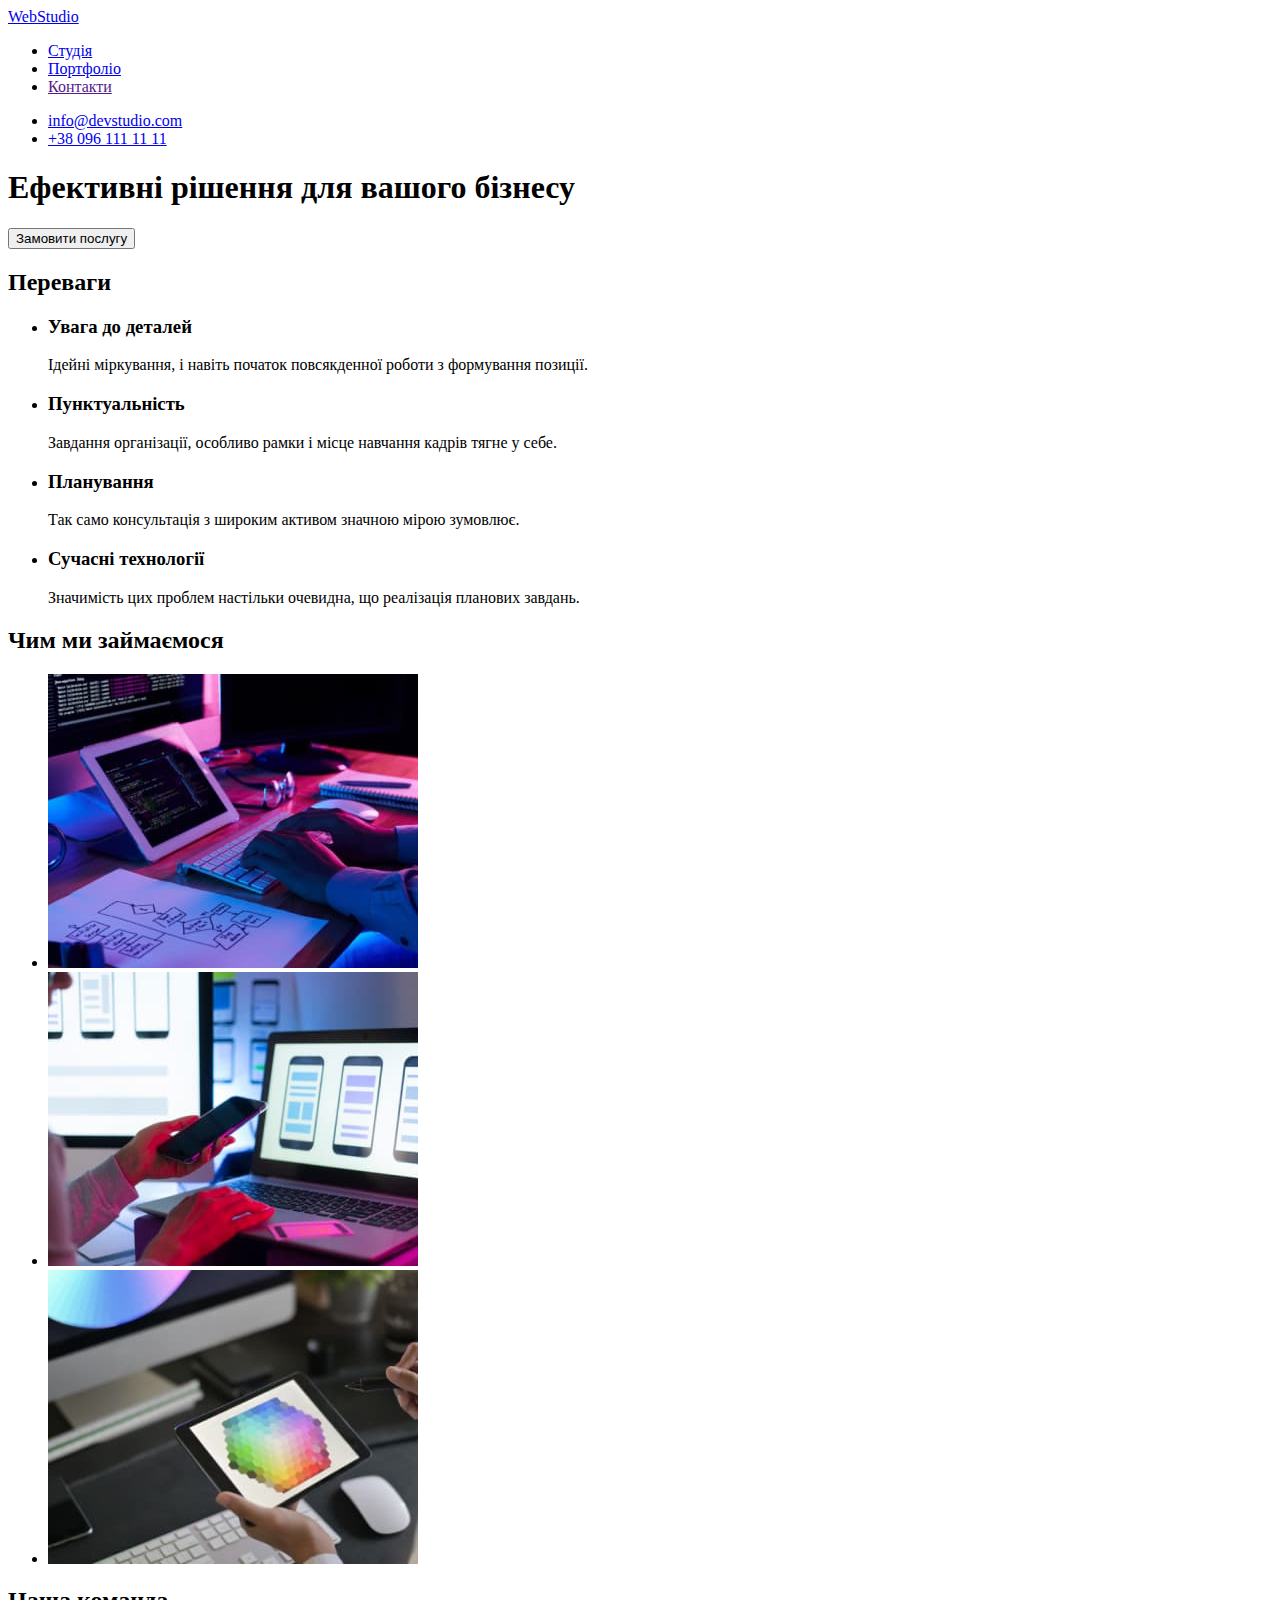
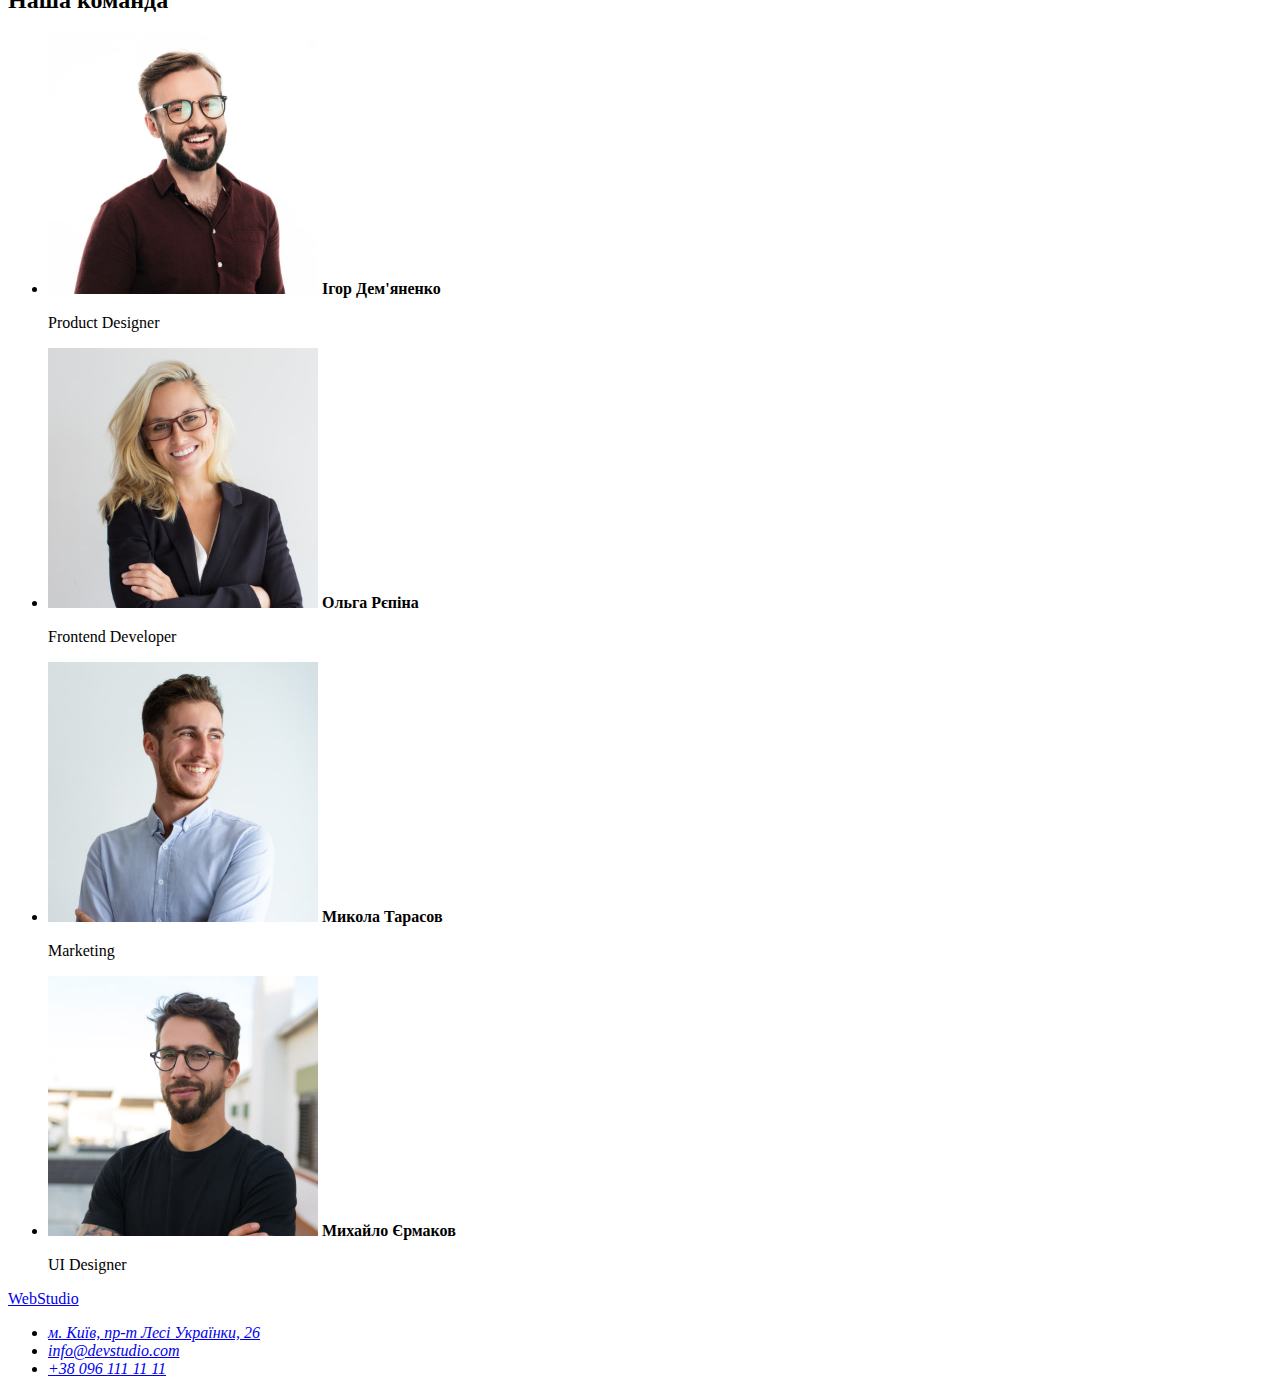
==== index.html @ 6f70be4c "добавляет структуру стр portfolio" ====
<!DOCTYPE html>
<html lang="uk">
  <head>
    <meta charset="UTF-8" />
    <meta http-equiv="X-UA-Compatible" content="IE=edge" />
    <meta name="viewport" content="width=device-width, initial-scale=1.0" />
    <title>WebStudio</title>
  </head>

  <body>
    <!-- # HEADER  -->
    <header>
      <nav>
        <a href="./index.html">WebStudio</a>
        <ul>
          <li><a href="./index.html">Студія</a></li>
          <li><a href="./potfolio.html">Портфоліо</a></li>
          <li><a href="">Контакти</a></li>
        </ul>
      </nav>
      <ul>
        <li><a href="mailto:info@devstudio.com">info@devstudio.com</a></li>
        <li><a href="tel:+380961111111">+38 096 111 11 11</a></li>
      </ul>
    </header>
    <main>
      <!-- # HERO SECTION  -->
      <section>
        <h1>Ефективні рішення для вашого бізнесу</h1>
        <button type="button">Замовити послугу</button>
      </section>
      <!-- # Переваги  -->
      <section>
        <h2>Переваги</h2>
        <!-- скритий заголовок -->
        <ul>
          <li>
            <h3>Увага до деталей</h3>
            <p>
              Ідейні міркування, і навіть початок повсякденної роботи з
              формування позиції.
            </p>
          </li>
          <li>
            <h3>Пунктуальність</h3>
            <p>
              Завдання організації, особливо рамки і місце навчання кадрів тягне
              у себе.
            </p>
          </li>
          <li>
            <h3>Планування</h3>
            <p>
              Так само консультація з широким активом значною мірою зумовлює.
            </p>
          </li>
          <li>
            <h3>Сучасні технології</h3>
            <p>
              Значимість цих проблем настільки очевидна, що реалізація планових
              завдань.
            </p>
          </li>
        </ul>
      </section>
      <!-- # Чим ми займаємося -->
      <section>
        <h2>Чим ми займаємося</h2>
        <ul>
          <li>
            <img
              src="./images/box-1.jpg"
              alt="печатання на клавіатурі"
              width="370"
              height="294"
            />
          </li>
          <li>
            <img
              src="./images/box-2.jpg"
              alt="смартфон у руці біля єкрану ноутбука"
              width="370"
              height="294"
            />
          </li>
          <li>
            <img
              src="./images/box-3.jpg"
              alt="планшет з палітрою кольорів у руках "
              width="370"
              height="294"
            />
          </li>
        </ul>
      </section>
      <!-- # OUR TEAM  -->
      <section>
        <h2>Наша команда</h2>
        <ul>
          <li>
            <img
              src="./images/img-1.jpg"
              alt="Ігор Дем'яненко"
              width="270"
              height="260"
            />
            <b>Ігор Дем'яненко</b>
            <p>Product Designer</p>
          </li>
          <li>
            <img
              src="./images/img-2.jpg"
              alt="Ольга Рєпіна"
              width="270"
              height="260"
            />
            <b>Ольга Рєпіна</b>
            <p>Frontend Developer</p>
          </li>
          <li>
            <img
              src="./images/img-3.jpg"
              alt="Микола Тарасов"
              width="270"
              height="260"
            />
            <b>Микола Тарасов</b>
            <p>Marketing</p>
          </li>
          <li>
            <img
              src="./images/img-4.jpg"
              alt="Михайло Єрмаков"
              width="270"
              height="260"
            />
            <b>Михайло Єрмаков</b>
            <p>UI Designer</p>
          </li>
        </ul>
      </section>
    </main>
    <footer>
      <a href="./index.html">WebStudio</a>
      <address>
        <ul>
          <li>
            <a
              href="http://goo.gl/maps/aDWPR8k3EnFLF5JeA"
              target="_blank"
              rel="noopener noreferrer"
              >м. Київ, пр-т Лесі Українки, 26</a
            >
          </li>
          <li><a href="mailto:info@devstudio.com">info@devstudio.com</a></li>
          <li><a href="tel:+380961111111">+38 096 111 11 11</a></li>
        </ul>
      </address>
    </footer>
  </body>
</html>
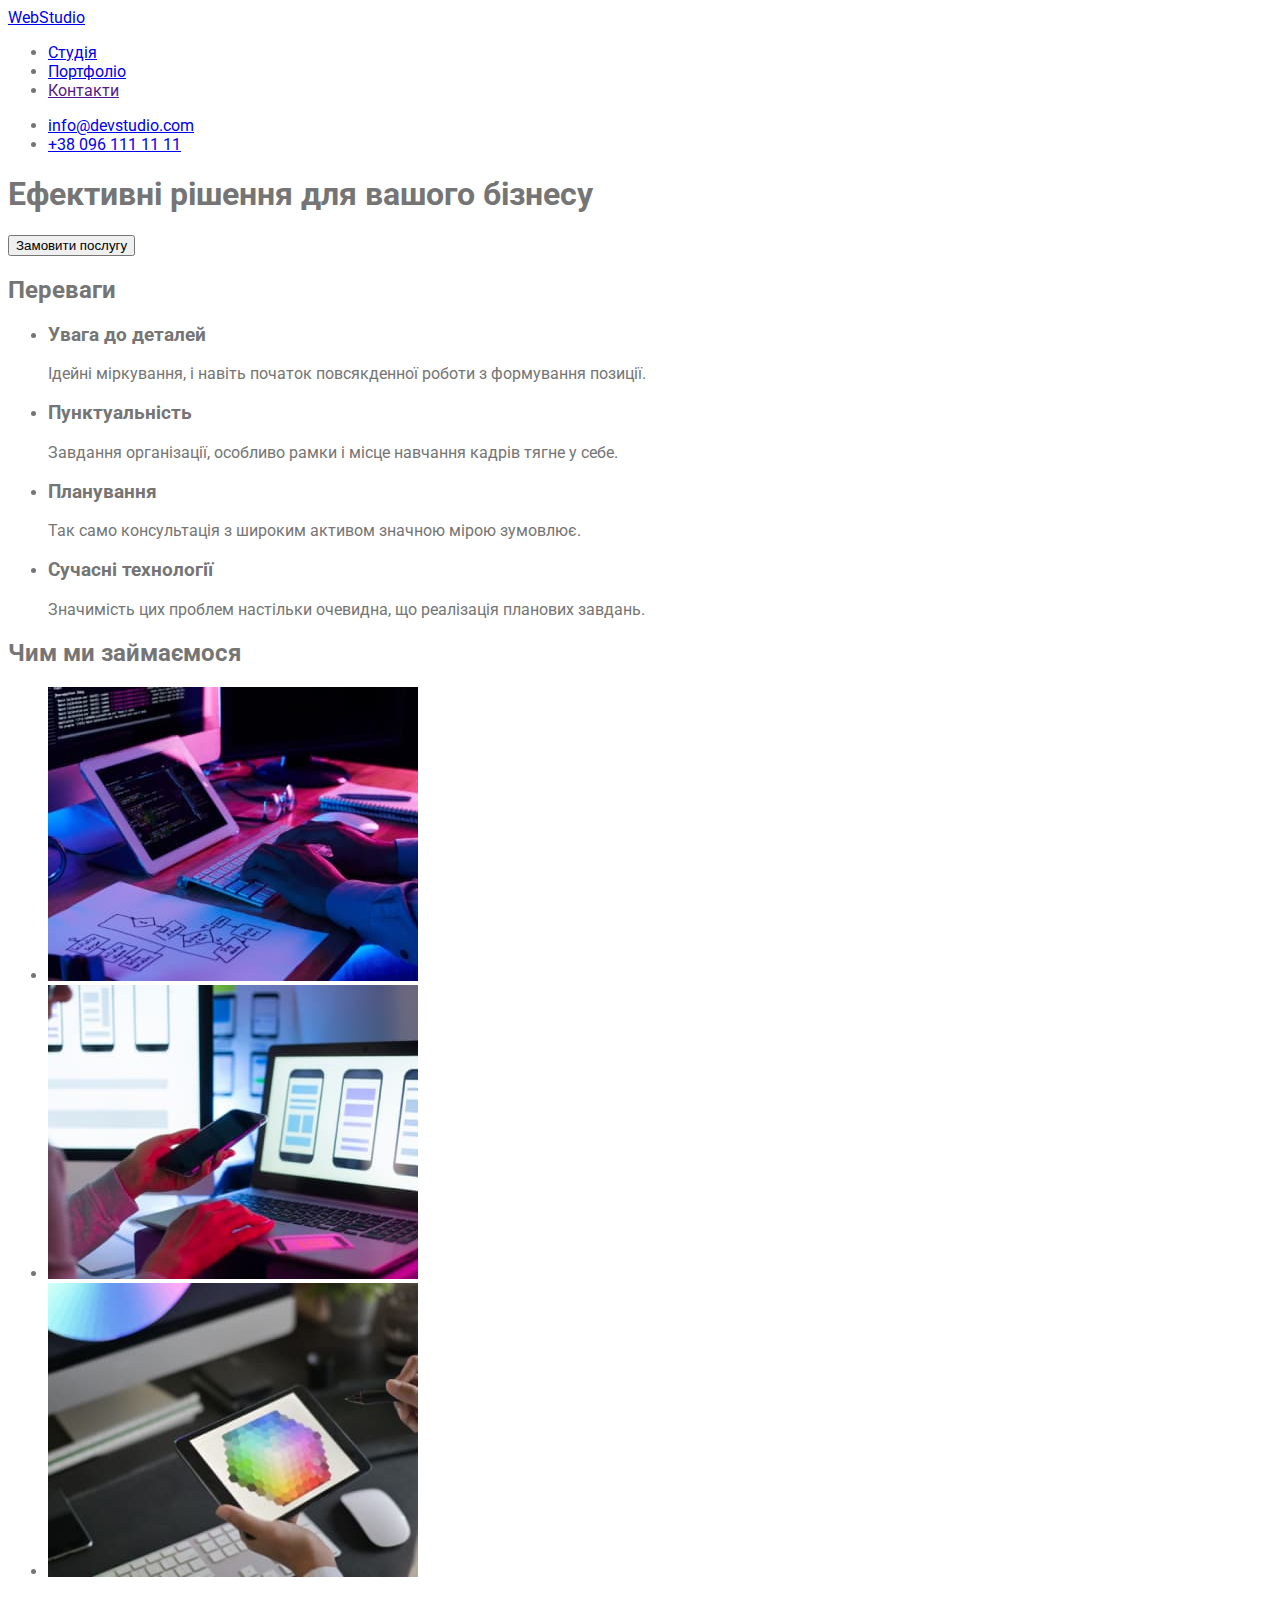
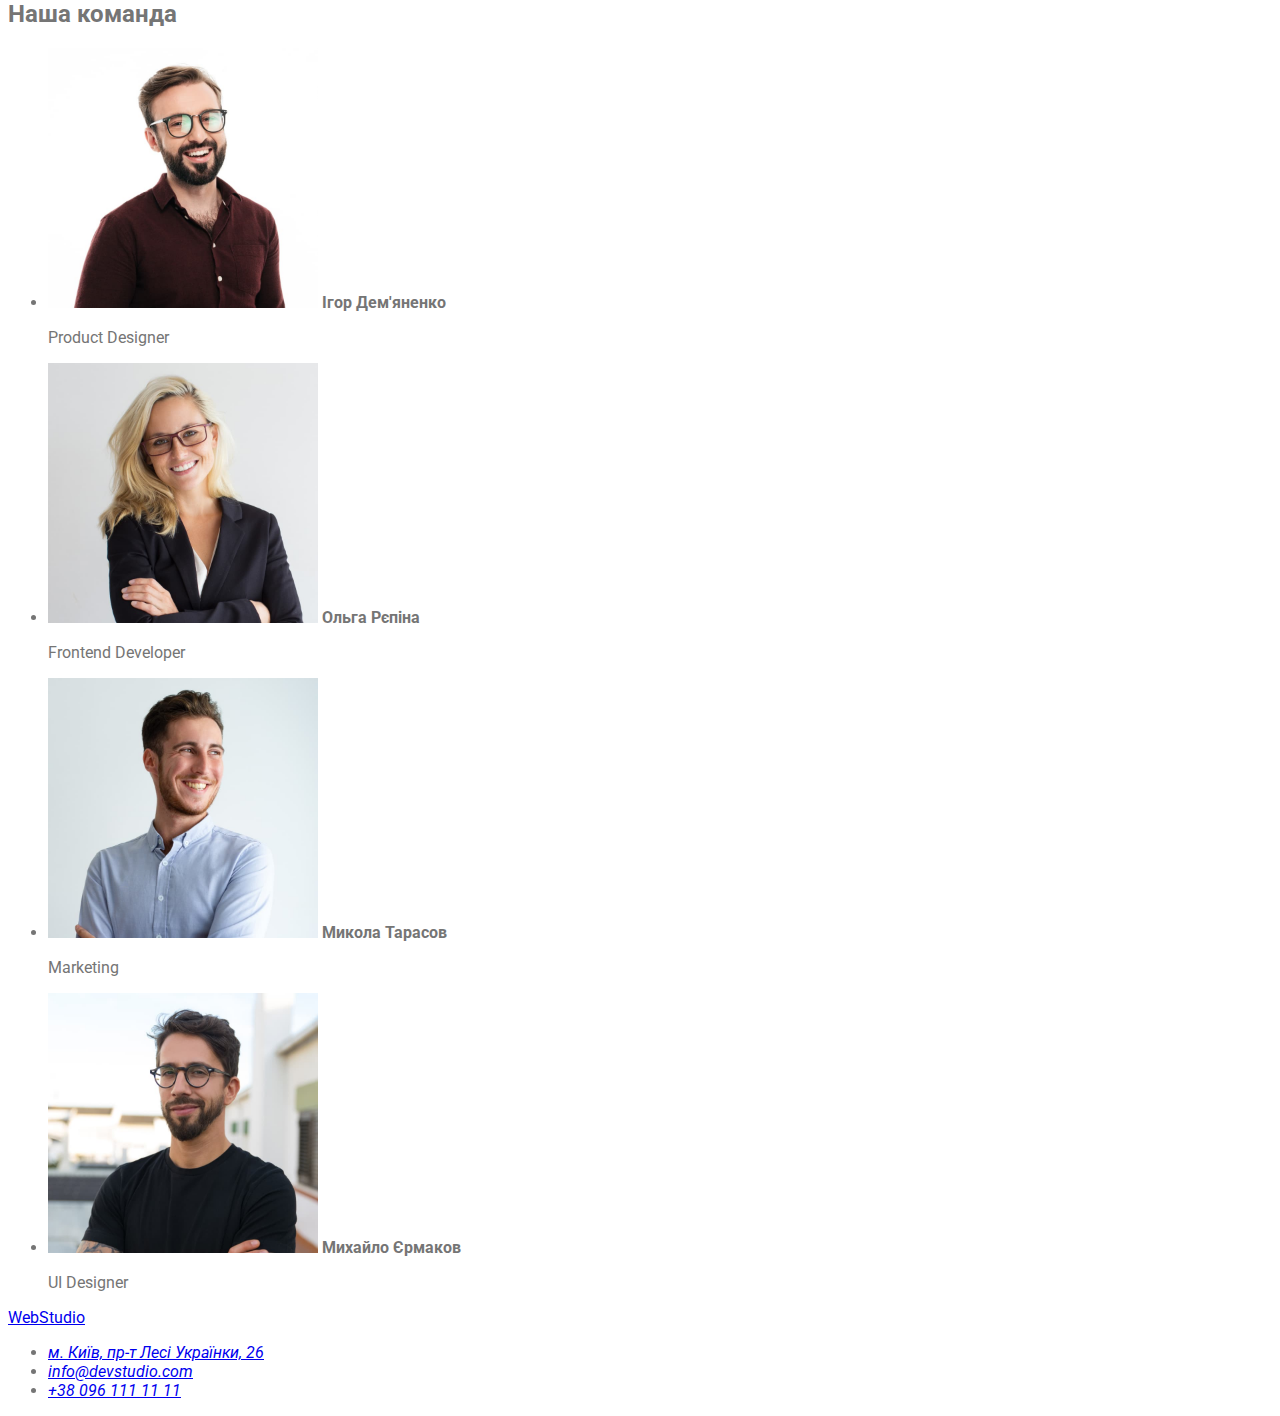
==== commit 21f9ac7b: "adds main css rules" ====
--- a/index.html
+++ b/index.html
@@ -5,6 +5,11 @@
     <meta http-equiv="X-UA-Compatible" content="IE=edge" />
     <meta name="viewport" content="width=device-width, initial-scale=1.0" />
     <title>WebStudio</title>
+    <link
+      href="https://fonts.googleapis.com/css2?family=Raleway:wght@700&family=Roboto:wght@400;500;700;900&display=swap"
+      rel="stylesheet"
+    />
+    <link rel="stylesheet" href="./css/styles.css" />
   </head>
 
   <body>
--- a/css/styles.css
+++ b/css/styles.css
@@ -0,0 +1,28 @@
+/* white bcg color #FFFFFF  */
+/* darkgrey bcg color  #2F303A  */
+/* lightgrey bcg color #F5F4FA  */
+/* accent #2196F3  */
+/* black text color #000000  */
+/* grey text color #212121  */
+/* light grey text color #757575  */
+/* white text color #FFFFFF  */
+/* adittional white text color rgba(255, 255, 255, 0.6)  */
+
+/* Common rules  */
+:root {
+  --primary-bcg-color: #ffffff;
+  --secondary-bcg-color: #f5f4fa;
+  --accent-bcg-color: #2f303a;
+  --accent: #2196f3;
+  --text-black-color: #000000;
+  --text-grey-color: #212121;
+  --text-lightgrey-color: #757575;
+  --text-white-color: #ffffff;
+  --text-white-opacity: rgba(255, 255, 255, 0.6);
+}
+body {
+  background-color: var(--primary-bcg-color);
+  color: var(--text-lightgrey-color);
+  font-family: "Roboto", sans-serif;
+}
+/* LOGO  */
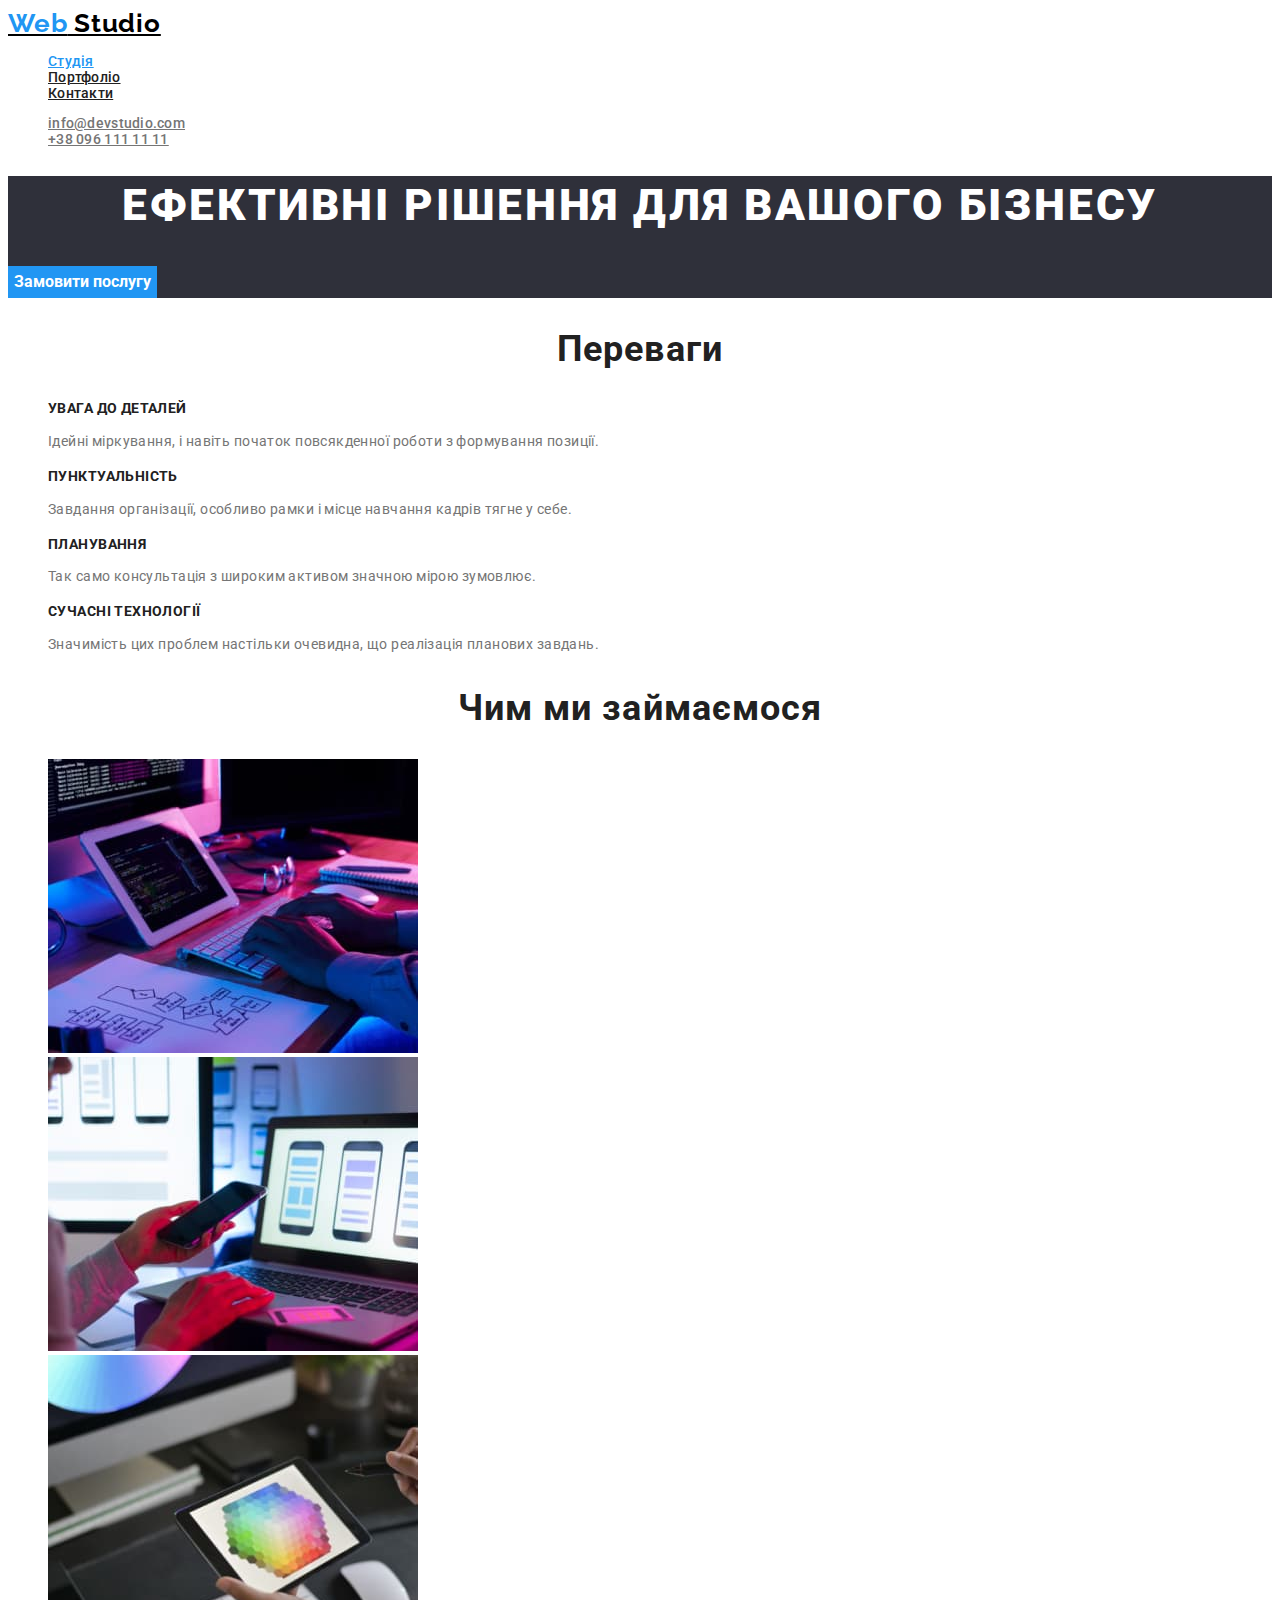
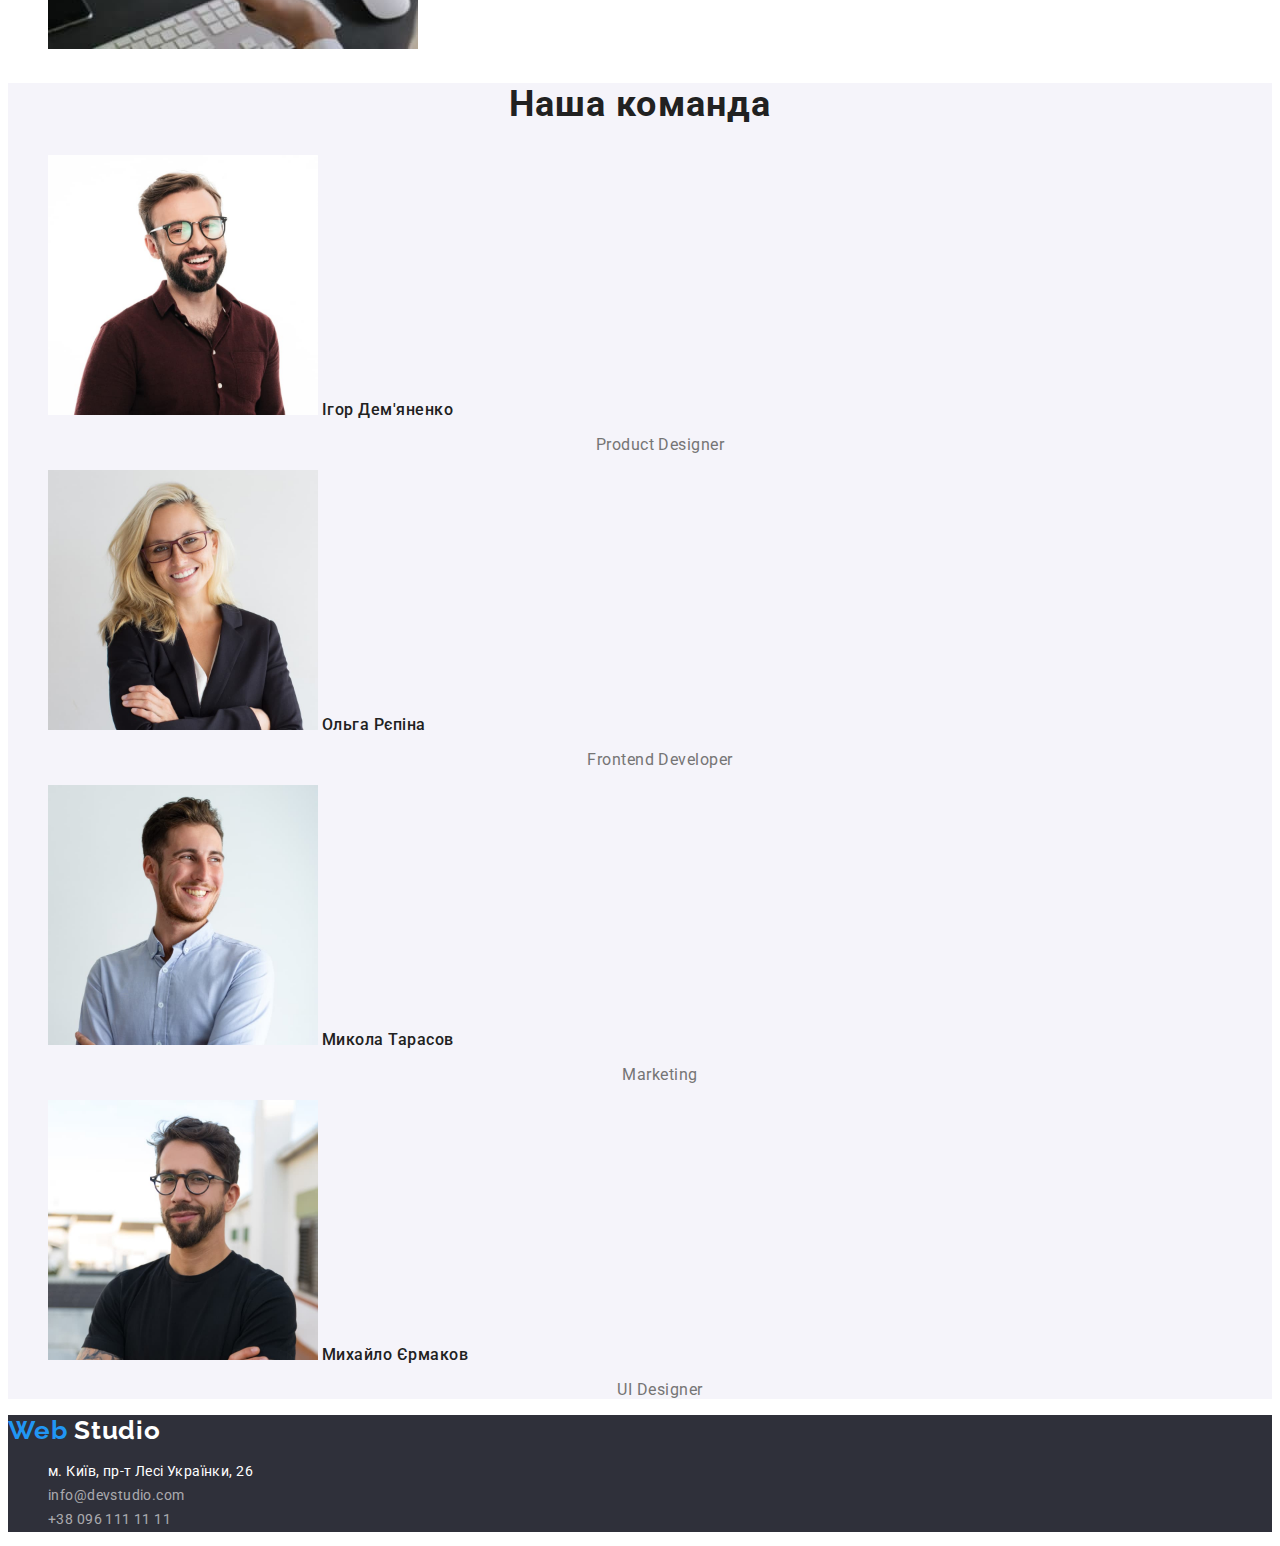
==== commit 46f7e677: "add css -index.html" ====
--- a/index.html
+++ b/index.html
@@ -5,6 +5,8 @@
     <meta http-equiv="X-UA-Compatible" content="IE=edge" />
     <meta name="viewport" content="width=device-width, initial-scale=1.0" />
     <title>WebStudio</title>
+    <link rel="preconnect" href="https://fonts.googleapis.com" />
+    <link rel="preconnect" href="https://fonts.gstatic.com" crossorigin />
     <link
       href="https://fonts.googleapis.com/css2?family=Raleway:wght@700&family=Roboto:wght@400;500;700;900&display=swap"
       rel="stylesheet"
@@ -14,54 +16,62 @@
 
   <body>
     <!-- # HEADER  -->
-    <header>
+    <header class="header">
       <nav>
-        <a href="./index.html">WebStudio</a>
-        <ul>
-          <li><a href="./index.html">Студія</a></li>
-          <li><a href="./potfolio.html">Портфоліо</a></li>
-          <li><a href="">Контакти</a></li>
+        <a href="./index.html" class="logo"
+          ><span class="logo-element">Web</span> Studio</a
+        >
+        <ul class="site-nav list">
+          <li><a class="link current" href="./index.html">Студія</a></li>
+          <li>
+            <a class="link" href="./potfolio.html">Портфоліо</a>
+          </li>
+          <li><a class="link" href="">Контакти</a></li>
         </ul>
       </nav>
-      <ul>
-        <li><a href="mailto:info@devstudio.com">info@devstudio.com</a></li>
-        <li><a href="tel:+380961111111">+38 096 111 11 11</a></li>
+      <ul class="contacts list">
+        <li>
+          <a class="link" href="mailto:info@devstudio.com"
+            >info@devstudio.com</a
+          >
+        </li>
+        <li><a class="link" href="tel:+380961111111">+38 096 111 11 11</a></li>
       </ul>
     </header>
     <main>
       <!-- # HERO SECTION  -->
-      <section>
-        <h1>Ефективні рішення для вашого бізнесу</h1>
-        <button type="button">Замовити послугу</button>
+      <section class="hero">
+        <h1 class="hero-title">Ефективні рішення для вашого бізнесу</h1>
+        <button class="hero-button" type="button">Замовити послугу</button>
       </section>
       <!-- # Переваги  -->
-      <section>
-        <h2>Переваги</h2>
+      <section class="advantages">
+        <h2 class="title">Переваги</h2>
         <!-- скритий заголовок -->
         <ul>
           <li>
-            <h3>Увага до деталей</h3>
-            <p>
+            <h3 class="advantages-subtitle">Увага до деталей</h3>
+            <p class="text">
               Ідейні міркування, і навіть початок повсякденної роботи з
               формування позиції.
             </p>
           </li>
           <li>
-            <h3>Пунктуальність</h3>
-            <p>
+            <h3 class="advantages-subtitle">Пунктуальність</h3>
+            <p class="text">
               Завдання організації, особливо рамки і місце навчання кадрів тягне
               у себе.
             </p>
           </li>
           <li>
-            <h3>Планування</h3>
-            <p>
+            <h3 class="advantages-subtitle">Планування</h3>
+            <p class="text">
               Так само консультація з широким активом значною мірою зумовлює.
             </p>
           </li>
           <li>
-            <h3>Сучасні технології</h3>
-            <p>
+            <h3 class="advantages-subtitle">Сучасні технології</h3>
+            <p class="text">
               Значимість цих проблем настільки очевидна, що реалізація планових
               завдань.
             </p>
@@ -70,7 +80,7 @@
       </section>
       <!-- # Чим ми займаємося -->
       <section>
-        <h2>Чим ми займаємося</h2>
+        <h2 class="title">Чим ми займаємося</h2>
         <ul>
           <li>
             <img
@@ -99,8 +109,8 @@
         </ul>
       </section>
       <!-- # OUR TEAM  -->
-      <section>
-        <h2>Наша команда</h2>
+      <section class="team">
+        <h2 class="title">Наша команда</h2>
         <ul>
           <li>
             <img
@@ -109,8 +119,8 @@
               width="270"
               height="260"
             />
-            <b>Ігор Дем'яненко</b>
-            <p>Product Designer</p>
+            <b class="team-name">Ігор Дем'яненко</b>
+            <p class="team-position">Product Designer</p>
           </li>
           <li>
             <img
@@ -119,8 +129,8 @@
               width="270"
               height="260"
             />
-            <b>Ольга Рєпіна</b>
-            <p>Frontend Developer</p>
+            <b class="team-name">Ольга Рєпіна</b>
+            <p class="team-position">Frontend Developer</p>
           </li>
           <li>
             <img
@@ -129,8 +139,8 @@
               width="270"
               height="260"
             />
-            <b>Микола Тарасов</b>
-            <p>Marketing</p>
+            <b class="team-name">Микола Тарасов</b>
+            <p class="team-position">Marketing</p>
           </li>
           <li>
             <img
@@ -139,26 +149,37 @@
               width="270"
               height="260"
             />
-            <b>Михайло Єрмаков</b>
-            <p>UI Designer</p>
+            <b class="team-name">Михайло Єрмаков</b>
+            <p class="team-position">UI Designer</p>
           </li>
         </ul>
       </section>
     </main>
     <footer>
-      <a href="./index.html">WebStudio</a>
+      <a href="./index.html" class="logo"
+        ><span class="logo-element">Web</span> Studio</a
+      >
       <address>
         <ul>
           <li>
             <a
+              class="address-text"
               href="http://goo.gl/maps/aDWPR8k3EnFLF5JeA"
               target="_blank"
               rel="noopener noreferrer"
               >м. Київ, пр-т Лесі Українки, 26</a
             >
           </li>
-          <li><a href="mailto:info@devstudio.com">info@devstudio.com</a></li>
-          <li><a href="tel:+380961111111">+38 096 111 11 11</a></li>
+          <li>
+            <a class="address-link" href="mailto:info@devstudio.com"
+              >info@devstudio.com</a
+            >
+          </li>
+          <li>
+            <a class="address-link" href="tel:+380961111111"
+              >+38 096 111 11 11</a
+            >
+          </li>
         </ul>
       </address>
     </footer>
--- a/css/styles.css
+++ b/css/styles.css
@@ -25,4 +25,134 @@
   color: var(--text-lightgrey-color);
   font-family: "Roboto", sans-serif;
 }
+ul {
+    list-style-type: none;
+}
 /* LOGO  */
+.logo {
+  color: var(--text-black-color);
+  font-family: "Raleway"; sans-serif;
+  font-weight: 700;
+  font-size: 26px;
+  line-height: 1.1923;
+  letter-spacing: 0.03em;
+}
+.logo-element {
+  color: var(--accent);
+}
+/* HEADER  */
+.header {
+  font-weight: 500;
+  font-size: 14px;
+  line-height: 1.1428;
+  letter-spacing: 0.02em;
+}
+.site-nav .link {
+  color: var(--text-grey-color);
+}
+.site-nav .link:hover, 
+.site-nav .link:focus, 
+.site-nav .link:active {
+  color: var(--accent);
+}
+.site-nav .link.current {
+  color: var(--accent);
+}
+.contacts .link {
+  color: var(--text-lightgrey-color);
+}
+.contacts .link:hover,
+.contacts .link:focus,
+.contacts .link:active {
+  color: var(--accent);
+}
+/* HERO SECTION  */
+.hero {
+  background: var(--accent-bcg-color);
+}
+.hero-title {
+  font-weight: 900;
+  font-size: 44px;
+  line-height: 1.3636;
+  text-align: center;
+  letter-spacing: 0.06em;
+  text-transform: uppercase;
+  color: var(--text-white-color);
+}
+.hero-button {
+  font-family: inherit;
+  font-weight: 700;
+  font-size: 16px;
+  line-height: 1.875;
+  background-color: var(--accent);
+  color: var(--text-white-color);
+  border: none;
+}
+/* common rule  */
+.title {
+  font-weight: 700;
+  font-size: 36px;
+  line-height: 1.1666;
+  text-align: center;
+  letter-spacing: 0.03em;
+  color: var(--text-grey-color);
+}
+/* SECTION ADVANTAGES */
+.advantages-subtitle {
+  font-weight: 700;
+  font-size: 14px;
+  line-height: 1.1428;
+  letter-spacing: 0.03em;
+  text-transform: uppercase;
+  color: var(--text-grey-color);
+}
+.advantages .text {
+  font-weight: 400;
+  font-size: 14px;
+  line-height: 1.7142;
+  letter-spacing: 0.03em;
+  color: var(--text-lightgrey-color);
+}
+/* SECTION TEAM  */
+.team {
+  background-color: var(--secondary-bcg-color);
+}
+.team-name{
+  font-weight: 500;
+  font-size: 16px;
+  line-height: 1.1875;
+  text-align: center;
+  letter-spacing: 0.03em;
+  color: var(--text-grey-color);
+}
+.team-position {
+font-weight: 400;
+font-size: 16px;
+line-height: 1.1875;
+text-align: center;
+letter-spacing: 0.03em;
+color: var(--text-lightgrey-color);
+}
+/* FOOTER  */
+footer a {
+  text-decoration: none;
+}
+footer {
+  background-color: var(--accent-bcg-color);
+}
+footer .logo {
+  color: var(--text-white-color);
+}
+address {
+  font-style: normal;
+  font-weight: 400;
+  font-size: 14px;
+  line-height: 1.7142;
+  letter-spacing: 0.03em;
+  }
+.address-text {
+  color: var(--text-white-color);
+}  
+.address-link {
+  color: var(--text-white-opacity)
+}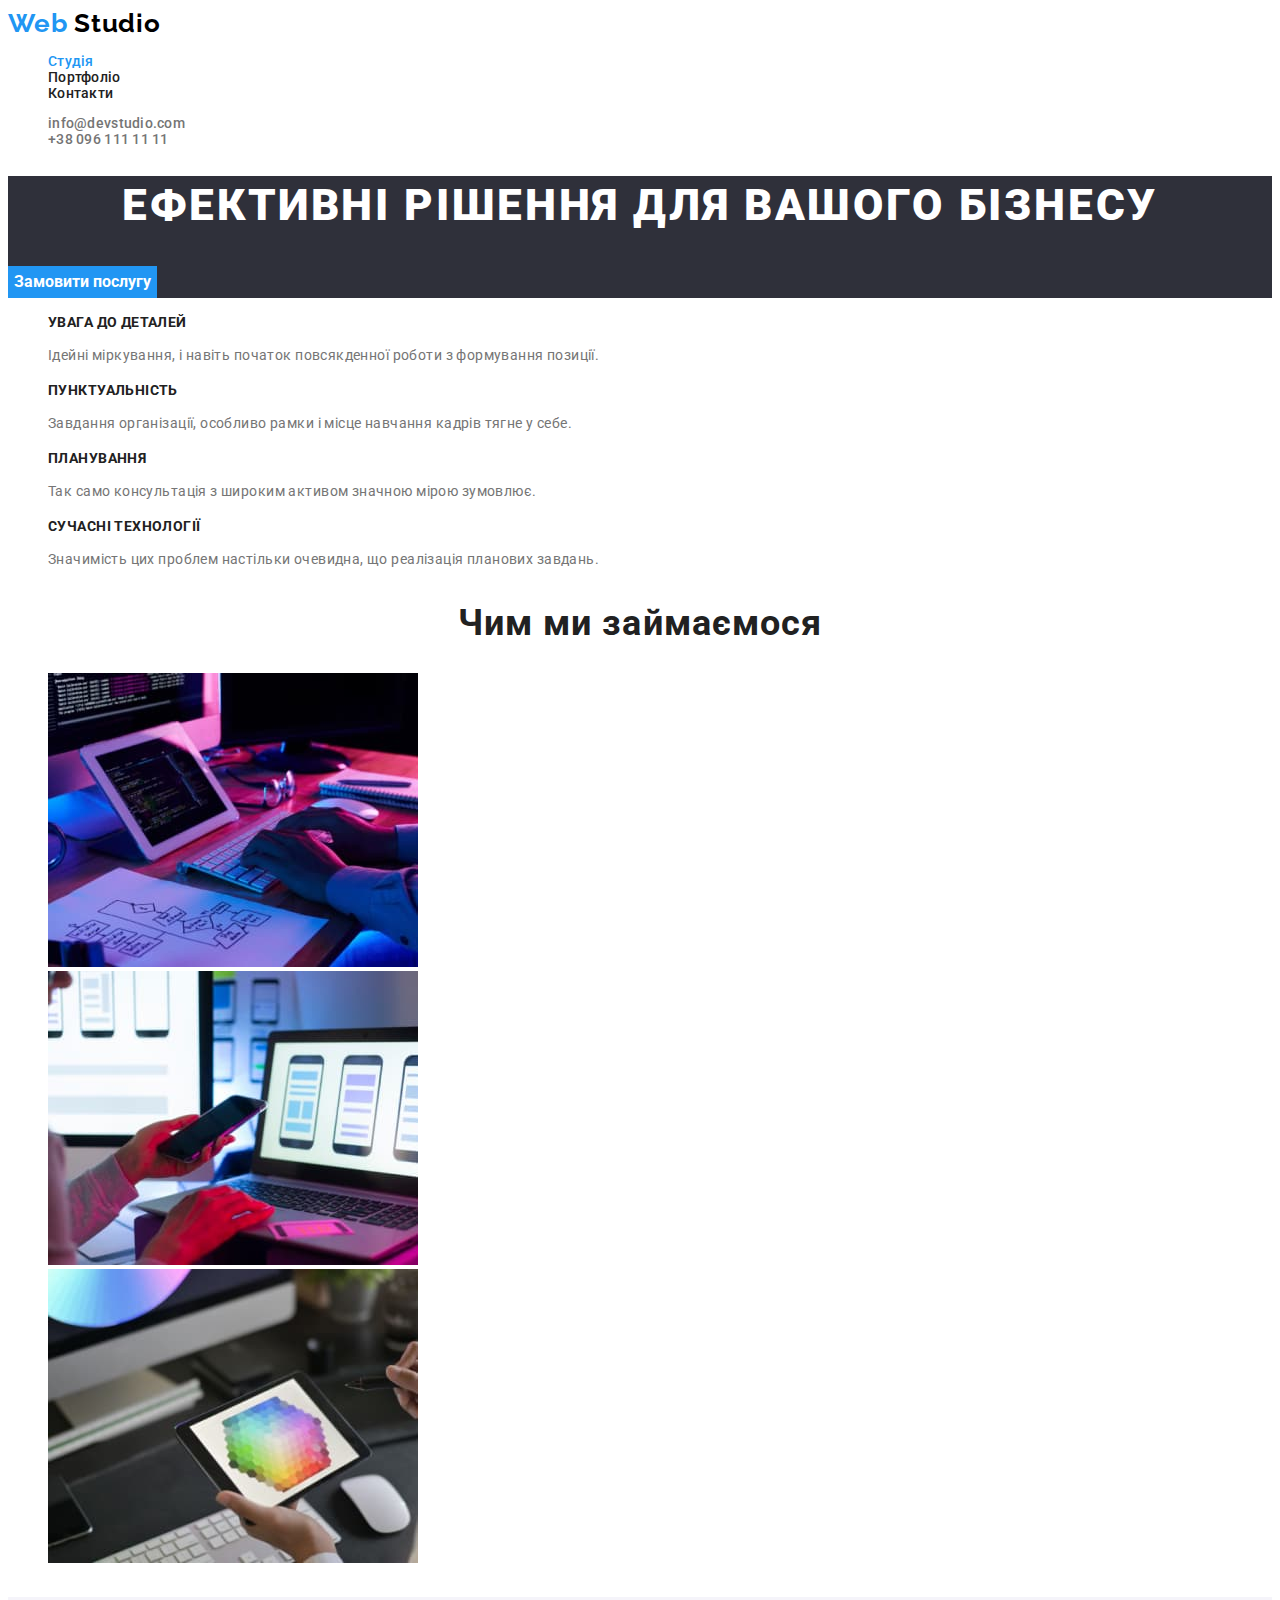
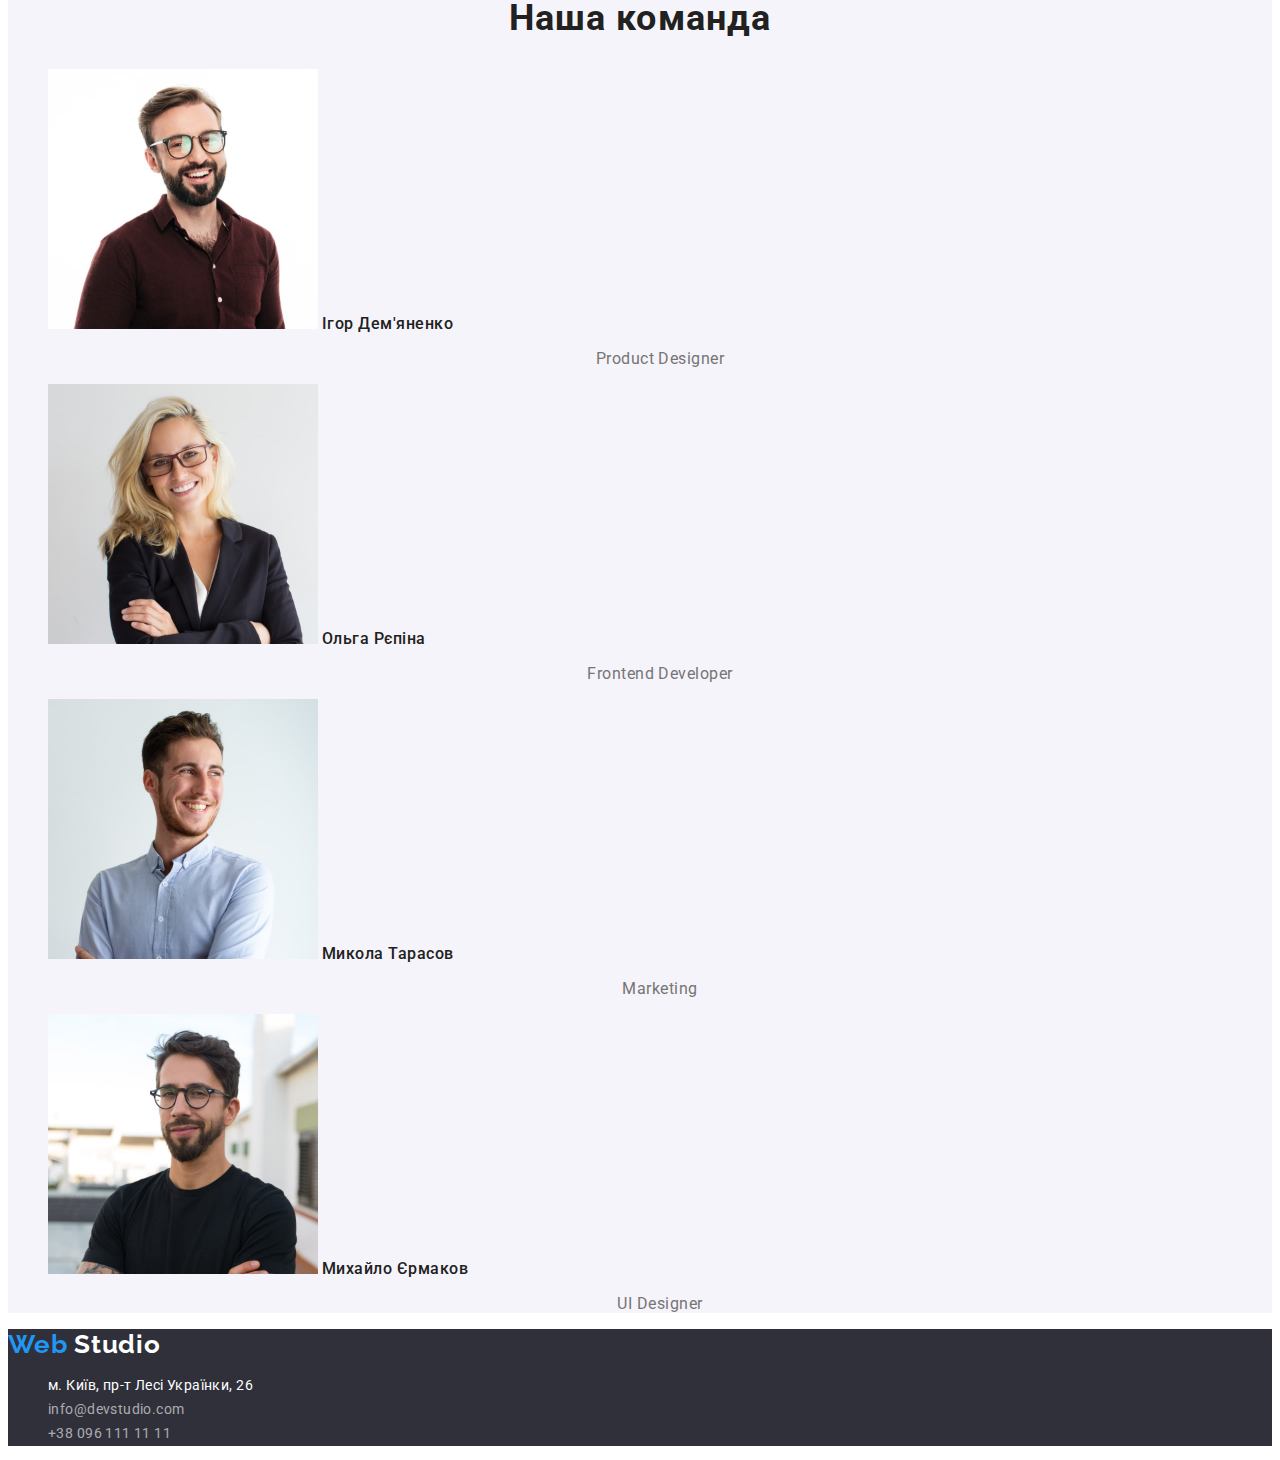
==== commit c215ca71: "add css to portfolio page" ====
--- a/index.html
+++ b/index.html
@@ -46,7 +46,7 @@
       </section>
       <!-- # Переваги  -->
       <section class="advantages">
-        <h2 class="title">Переваги</h2>
+        <h2 class="hide">Переваги</h2>
         <!-- скритий заголовок -->
         <ul>
           <li>
--- a/css/styles.css
+++ b/css/styles.css
@@ -41,6 +41,9 @@
   color: var(--accent);
 }
 /* HEADER  */
+.header a {
+  text-decoration: none;
+}
 .header {
   font-weight: 500;
   font-size: 14px;
@@ -98,6 +101,19 @@
   color: var(--text-grey-color);
 }
 /* SECTION ADVANTAGES */
+.hide {
+  border: 0;
+  clip: rect(1px, 1px, 1px, 1px,);
+  -webkit-clip-path: inset(50%);
+  clip-path: inset(50%);
+  height: 1px;
+  margin: -1px;
+  overflow: hidden;
+  padding: 0;
+  position: absolute;
+  width: 1px;
+  word-wrap: normal !important;
+}
 .advantages-subtitle {
   font-weight: 700;
   font-size: 14px;
@@ -155,4 +171,41 @@
 }  
 .address-link {
   color: var(--text-white-opacity)
+}
+.address-link:hover,
+.address-link:focus,
+.address-link:active {
+  color: var(--accent);
+}
+
+/* PORTFOLIO PAGE  */
+/* buttons  */
+.btn {
+font-weight: 500;
+font-size: 16px;
+line-height: 26px;
+text-align: center;
+letter-spacing: 0.03em;
+background-color: var(--secondary-bcg-color);
+color: var(--text-grey-color);
+border: none;
+}
+.btn:hover {
+  background-color: var(--accent);
+  color: var(--text-white-color);
+}
+/* potfolio  */
+.portfolio-title {
+font-weight: 700;
+font-size: 18px;
+line-height: 2;
+letter-spacing: 0.06em;
+color: var(--text-grey-color);
+}
+.portfolio-text {
+font-weight: 400;
+font-size: 16px;
+line-height: 1.875;
+letter-spacing: 0.03em;
+color: var(--text-lightgrey-color);
 }